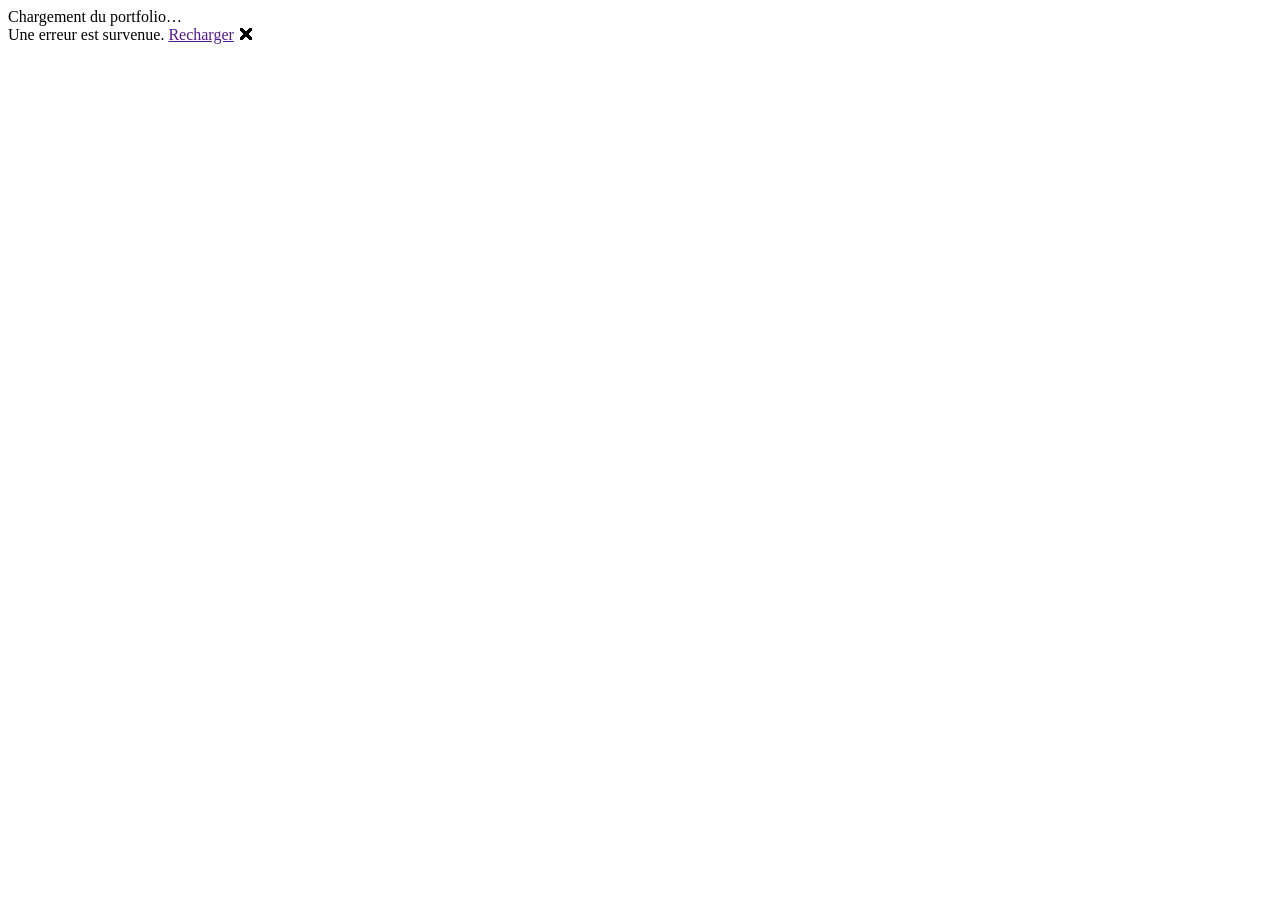
==== wwwroot/index.html @ 428217ff "Add project files." ====
﻿<!DOCTYPE html>
<html lang="fr">
<head>
    <meta charset="utf-8" />
    <meta name="viewport" content="width=device-width, initial-scale=1.0, viewport-fit=cover" />
    <title>Thomas Gourdet — TGDev · AI Loading Lab</title>
    <base href="/Portfolio/" />

    <link rel="preconnect" href="https://fonts.googleapis.com">
    <link rel="preconnect" href="https://fonts.gstatic.com" crossorigin>
    <link href="https://fonts.googleapis.com/css2?family=IBM+Plex+Sans:wght@400;500;600;700&family=IBM+Plex+Mono:wght@400;500;600&display=swap" rel="stylesheet">

    <link rel="stylesheet" href="css/portfolio.css" />
</head>
<body class="grid-field">

    <div id="app">
        <div class="boot-loading">Chargement du portfolio…</div>
    </div>

    <div id="blazor-error-ui">
        Une erreur est survenue.
        <a href="" class="reload">Recharger</a>
        <a class="dismiss">🗙</a>
    </div>

    <script src="_framework/blazor.webassembly.js"></script>
</body>
</html>
---- wwwroot/css/portfolio.css ----
:root {
    --bg: #0E1626;
    --panel: #142238;
    --panel-raised: #182A45;
    --grid: rgba(143,178,214,0.09);
    --accent: #E8A33D;
    --accent-soft: rgba(232,163,61,0.14);
    --accent-2: #6FD3CE;
    --text: #EAEFF5;
    --text-muted: #93A6BE;
    --border: rgba(143,178,214,0.20);
    --font-sans: "IBM Plex Sans", "Segoe UI", Helvetica, Arial, sans-serif;
    --font-mono: "IBM Plex Mono", "SFMono-Regular", Consolas, Menlo, monospace;
}

@media (prefers-color-scheme: light) {
    :root:not([data-theme="dark"]) {
        --bg: #F3F5F8;
        --panel: #FFFFFF;
        --panel-raised: #FAFBFC;
        --grid: rgba(14,22,38,0.06);
        --accent: #C4791A;
        --accent-soft: rgba(196,121,26,0.10);
        --accent-2: #1D8F89;
        --text: #101826;
        --text-muted: #51637C;
        --border: rgba(14,22,38,0.14);
    }
}

:root[data-theme="light"] {
    --bg: #F3F5F8;
    --panel: #FFFFFF;
    --panel-raised: #FAFBFC;
    --grid: rgba(14,22,38,0.06);
    --accent: #C4791A;
    --accent-soft: rgba(196,121,26,0.10);
    --accent-2: #1D8F89;
    --text: #101826;
    --text-muted: #51637C;
    --border: rgba(14,22,38,0.14);
}

:root[data-theme="dark"] {
    --bg: #0E1626;
    --panel: #142238;
    --panel-raised: #182A45;
    --grid: rgba(143,178,214,0.09);
    --accent: #E8A33D;
    --accent-soft: rgba(232,163,61,0.14);
    --accent-2: #6FD3CE;
    --text: #EAEFF5;
    --text-muted: #93A6BE;
    --border: rgba(143,178,214,0.20);
}

* {
    box-sizing: border-box;
}

html {
    scroll-behavior: smooth;
}

html, body {
    height: 100%;
}

body {
    margin: 0;
    background: var(--bg);
    color: var(--text);
    font-family: var(--font-sans);
    line-height: 1.55;
    -webkit-font-smoothing: antialiased;
}

.grid-field {
    background-image: linear-gradient(var(--grid) 1px, transparent 1px), linear-gradient(90deg, var(--grid) 1px, transparent 1px);
    background-size: 36px 36px;
}

.boot-loading {
    font-family: var(--font-mono);
    color: var(--text-muted);
    padding: 40px;
    font-size: 13px;
}

#blazor-error-ui {
    display: none;
    background: var(--panel);
    color: var(--text);
    border-top: 1px solid var(--accent);
    bottom: 0;
    left: 0;
    right: 0;
    position: fixed;
    padding: 12px 18px;
    font-family: var(--font-mono);
    font-size: 13px;
}

    #blazor-error-ui .reload {
        color: var(--accent);
        margin-left: 10px;
    }

    #blazor-error-ui .dismiss {
        float: right;
        cursor: pointer;
    }

.wrap {
    max-width: 900px;
    margin: 0 auto;
    padding: 0 28px;
}

header.masthead {
    position: sticky;
    top: 0;
    z-index: 10;
    background: color-mix(in srgb, var(--bg) 88%, transparent);
    backdrop-filter: blur(6px);
    border-bottom: 1px solid var(--border);
}

.masthead-inner {
    max-width: 900px;
    margin: 0 auto;
    padding: 14px 28px;
    display: flex;
    align-items: baseline;
    justify-content: space-between;
}

.brand {
    font-family: var(--font-mono);
    font-size: 13px;
    letter-spacing: 0.04em;
    color: var(--text);
}

    .brand b {
        color: var(--accent);
        font-weight: 600;
    }

nav.masthead-nav {
    display: flex;
    gap: 22px;
}

    nav.masthead-nav a {
        color: var(--text-muted);
        text-decoration: none;
        font-size: 14px;
        border-bottom: 1px solid transparent;
        padding-bottom: 2px;
    }

        nav.masthead-nav a:hover {
            color: var(--text);
            border-color: var(--accent);
        }

@media (max-width: 620px) {
    nav.masthead-nav {
        display: none;
    }
}

section {
    padding: 64px 0;
    border-bottom: 1px solid var(--border);
}

    section:last-of-type {
        border-bottom: none;
    }

.eyebrow {
    font-family: var(--font-mono);
    font-size: 12px;
    color: var(--accent);
    margin: 0 0 14px 0;
}

h1, h2, h3 {
    font-weight: 600;
    margin: 0;
    color: var(--text);
}

/* HERO */
.hero {
    padding-top: 72px;
    padding-bottom: 56px;
}

.hero-grid {
    display: grid;
    grid-template-columns: 1.15fr 0.85fr;
    gap: 40px;
    align-items: start;
}

@media (max-width: 760px) {
    .hero-grid {
        grid-template-columns: 1fr;
    }
}

.hero h1 {
    font-size: clamp(30px, 4.4vw, 44px);
    line-height: 1.18;
    letter-spacing: -0.01em;
    max-width: 15ch;
}

.hero p.lede {
    color: var(--text-muted);
    font-size: 17px;
    max-width: 46ch;
    margin-top: 18px;
}

.hero .role {
    margin-top: 22px;
    font-family: var(--font-mono);
    font-size: 13px;
    color: var(--text-muted);
}

    .hero .role strong {
        color: var(--text);
        font-weight: 500;
    }

.terminal {
    background: var(--panel);
    border: 1px solid var(--border);
    border-radius: 6px;
    overflow: hidden;
}

.terminal-bar {
    display: flex;
    align-items: center;
    gap: 7px;
    padding: 9px 12px;
    border-bottom: 1px solid var(--border);
}

    .terminal-bar span.dot {
        width: 9px;
        height: 9px;
        border-radius: 50%;
        background: var(--border);
    }

    .terminal-bar .label {
        margin-left: 8px;
        font-family: var(--font-mono);
        font-size: 11px;
        color: var(--text-muted);
    }

.terminal-body {
    font-family: var(--font-mono);
    font-size: 12.5px;
    padding: 16px 14px;
    min-height: 168px;
    color: var(--accent-2);
    white-space: pre-wrap;
}

    .terminal-body .ok {
        color: var(--text-muted);
    }

    .terminal-body .cursor {
        display: inline-block;
        width: 7px;
        height: 14px;
        background: var(--accent);
        vertical-align: -2px;
        animation: blink 1s steps(1) infinite;
    }

@keyframes blink {
    50% {
        opacity: 0;
    }
}

@media (prefers-reduced-motion: reduce) {
    .cursor {
        animation: none;
    }
}

/* ABOUT */
.about-grid {
    display: grid;
    grid-template-columns: 1fr 1fr;
    gap: 48px;
}

@media (max-width: 720px) {
    .about-grid {
        grid-template-columns: 1fr;
    }
}

.about-grid p {
    color: var(--text-muted);
    font-size: 15.5px;
    margin: 0 0 14px 0;
}

    .about-grid p strong {
        color: var(--text);
        font-weight: 500;
    }

.fact {
    display: flex;
    justify-content: space-between;
    gap: 16px;
    padding: 12px 0;
    border-top: 1px solid var(--border);
    font-size: 14px;
}

    .fact:last-child {
        border-bottom: 1px solid var(--border);
    }

    .fact dt {
        color: var(--text-muted);
        font-family: var(--font-mono);
        font-size: 12px;
    }

    .fact dd {
        margin: 0;
        text-align: right;
        max-width: 60%;
    }

/* EXPERIENCE TIMELINE */
.exp-item {
    display: grid;
    grid-template-columns: 130px 1fr;
    gap: 22px;
    padding: 22px 0;
    border-top: 1px solid var(--border);
}

    .exp-item:last-child {
        border-bottom: 1px solid var(--border);
    }

@media (max-width: 620px) {
    .exp-item {
        grid-template-columns: 1fr;
        gap: 8px;
    }
}

.exp-years {
    font-family: var(--font-mono);
    font-size: 12px;
    color: var(--accent);
    padding-top: 3px;
    white-space: nowrap;
}

.exp-role {
    font-size: 16.5px;
    font-weight: 600;
}

.exp-company {
    color: var(--text-muted);
    font-size: 14px;
    margin-top: 2px;
}

.exp-item ul {
    margin: 12px 0 0 0;
    padding-left: 18px;
    color: var(--text-muted);
    font-size: 14.5px;
}

.exp-item li {
    margin-bottom: 5px;
}

.exp-tools {
    margin-top: 12px;
    font-family: var(--font-mono);
    font-size: 11.5px;
    color: var(--text-muted);
}

/* STACK / PIPELINE */
.pipeline {
    display: flex;
    align-items: center;
    gap: 0;
    overflow-x: auto;
    padding: 8px 0 22px 0;
    margin-bottom: 8px;
}

.node {
    flex: 0 0 auto;
    background: var(--panel);
    border: 1px solid var(--border);
    border-radius: 5px;
    padding: 12px 16px;
    font-family: var(--font-mono);
    font-size: 12.5px;
    color: var(--text);
    white-space: nowrap;
}

    .node small {
        display: block;
        color: var(--text-muted);
        font-size: 10.5px;
        margin-top: 3px;
    }

.connector {
    flex: 0 0 auto;
    width: 30px;
    height: 1px;
    background: var(--border);
    position: relative;
}

    .connector::after {
        content: "";
        position: absolute;
        right: -1px;
        top: -3px;
        width: 6px;
        height: 6px;
        border-right: 1px solid var(--text-muted);
        border-bottom: 1px solid var(--text-muted);
        transform: rotate(-45deg);
    }

.tags {
    display: flex;
    flex-wrap: wrap;
    gap: 9px;
    margin-top: 26px;
}

.tag {
    font-family: var(--font-mono);
    font-size: 12px;
    color: var(--text-muted);
    border: 1px solid var(--border);
    border-radius: 4px;
    padding: 5px 10px;
}

/* PROJECTS */
.project {
    border: 1px solid var(--border);
    border-radius: 6px;
    padding: 22px 24px;
    margin-bottom: 16px;
    background: var(--panel);
    transition: border-color 0.15s ease;
}

    .project:hover {
        border-color: var(--accent);
    }

.project-head {
    display: flex;
    justify-content: space-between;
    align-items: baseline;
    gap: 12px;
    flex-wrap: wrap;
}

.project h3 {
    font-size: 18px;
}

.status {
    font-family: var(--font-mono);
    font-size: 11px;
    color: var(--accent);
    border: 1px solid var(--accent-soft);
    background: var(--accent-soft);
    padding: 3px 8px;
    border-radius: 3px;
    white-space: nowrap;
}

.project p {
    color: var(--text-muted);
    font-size: 15px;
    margin: 10px 0 0 0;
}

.project .meta {
    margin-top: 12px;
    font-family: var(--font-mono);
    font-size: 11.5px;
    color: var(--text-muted);
}

/* CERTS */
.certs {
    display: grid;
    grid-template-columns: 1fr 1fr;
    gap: 16px;
}

@media (max-width: 620px) {
    .certs {
        grid-template-columns: 1fr;
    }
}

.cert {
    border: 1px solid var(--border);
    border-radius: 6px;
    padding: 18px 20px;
    background: var(--panel);
    display: flex;
    justify-content: space-between;
    align-items: center;
    gap: 12px;
}

.cert-code {
    font-family: var(--font-mono);
    font-size: 20px;
    color: var(--accent);
    border: 1px solid var(--border);
    border-radius: 4px;
    padding: 6px 10px;
}

.cert-name {
    font-size: 14.5px;
}

    .cert-name .sub {
        display: block;
        color: var(--text-muted);
        font-size: 12.5px;
        margin-top: 2px;
    }

.extra-row {
    display: flex;
    flex-wrap: wrap;
    gap: 28px;
    margin-top: 26px;
    font-size: 14px;
}

    .extra-row div dt {
        font-family: var(--font-mono);
        font-size: 11.5px;
        color: var(--text-muted);
        margin-bottom: 4px;
    }

    .extra-row div dd {
        margin: 0;
    }

/* CONTACT */
.contact-row {
    display: flex;
    flex-wrap: wrap;
    gap: 14px;
    margin-top: 20px;
}

.btn {
    font-family: var(--font-mono);
    font-size: 13.5px;
    color: var(--text);
    text-decoration: none;
    border: 1px solid var(--border);
    border-radius: 5px;
    padding: 11px 18px;
}

    .btn:hover {
        border-color: var(--accent);
        color: var(--accent);
    }

    .btn.primary {
        background: var(--accent-soft);
        border-color: var(--accent-soft);
        color: var(--accent);
    }

        .btn.primary:hover {
            border-color: var(--accent);
        }

.placeholder-note {
    margin-top: 22px;
    font-size: 13px;
    color: var(--text-muted);
    border-left: 2px solid var(--accent-soft);
    padding-left: 12px;
}

footer {
    padding: 26px 0 40px 0;
    display: flex;
    justify-content: space-between;
    flex-wrap: wrap;
    gap: 8px;
    font-family: var(--font-mono);
    font-size: 11.5px;
    color: var(--text-muted);
}
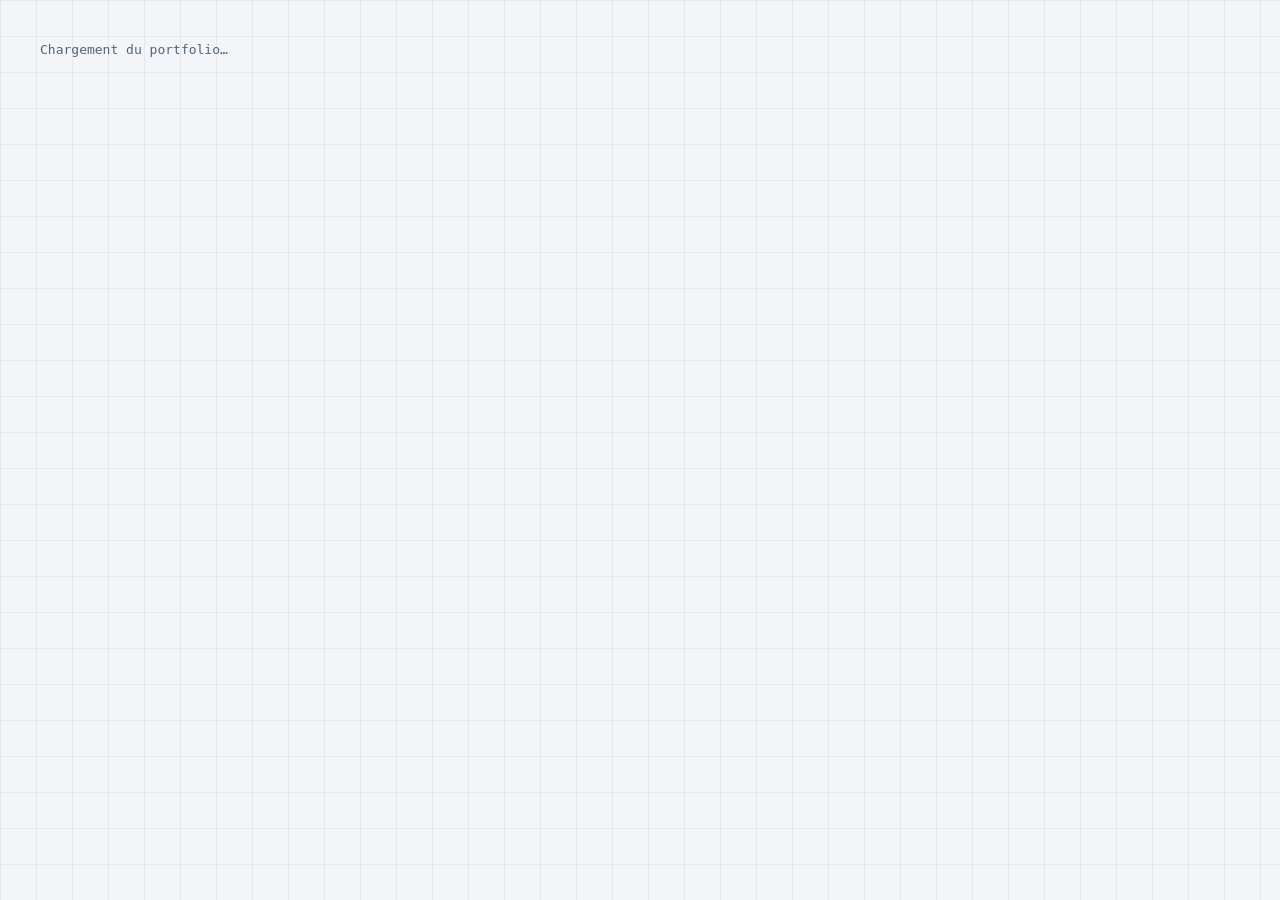
==== commit e0cd6e90: "TGO - Update" ====
--- a/wwwroot/index.html
+++ b/wwwroot/index.html
@@ -1,10 +1,10 @@
-﻿<!DOCTYPE html>
+<!DOCTYPE html>
 <html lang="fr">
 <head>
     <meta charset="utf-8" />
     <meta name="viewport" content="width=device-width, initial-scale=1.0, viewport-fit=cover" />
     <title>Thomas Gourdet — TGDev · AI Loading Lab</title>
-    <base href="/Portfolio/" />
+    <base href="/" />
 
     <link rel="preconnect" href="https://fonts.googleapis.com">
     <link rel="preconnect" href="https://fonts.gstatic.com" crossorigin>
--- a/wwwroot/css/portfolio.css
+++ b/wwwroot/css/portfolio.css
@@ -1,638 +1,218 @@
-:root {
-    --bg: #0E1626;
-    --panel: #142238;
-    --panel-raised: #182A45;
-    --grid: rgba(143,178,214,0.09);
-    --accent: #E8A33D;
-    --accent-soft: rgba(232,163,61,0.14);
-    --accent-2: #6FD3CE;
-    --text: #EAEFF5;
-    --text-muted: #93A6BE;
-    --border: rgba(143,178,214,0.20);
-    --font-sans: "IBM Plex Sans", "Segoe UI", Helvetica, Arial, sans-serif;
-    --font-mono: "IBM Plex Mono", "SFMono-Regular", Consolas, Menlo, monospace;
-}
-
-@media (prefers-color-scheme: light) {
-    :root:not([data-theme="dark"]) {
-        --bg: #F3F5F8;
-        --panel: #FFFFFF;
-        --panel-raised: #FAFBFC;
-        --grid: rgba(14,22,38,0.06);
-        --accent: #C4791A;
-        --accent-soft: rgba(196,121,26,0.10);
-        --accent-2: #1D8F89;
-        --text: #101826;
-        --text-muted: #51637C;
-        --border: rgba(14,22,38,0.14);
-    }
-}
-
-:root[data-theme="light"] {
-    --bg: #F3F5F8;
-    --panel: #FFFFFF;
-    --panel-raised: #FAFBFC;
-    --grid: rgba(14,22,38,0.06);
-    --accent: #C4791A;
-    --accent-soft: rgba(196,121,26,0.10);
-    --accent-2: #1D8F89;
-    --text: #101826;
-    --text-muted: #51637C;
-    --border: rgba(14,22,38,0.14);
-}
-
-:root[data-theme="dark"] {
-    --bg: #0E1626;
-    --panel: #142238;
-    --panel-raised: #182A45;
-    --grid: rgba(143,178,214,0.09);
-    --accent: #E8A33D;
-    --accent-soft: rgba(232,163,61,0.14);
-    --accent-2: #6FD3CE;
-    --text: #EAEFF5;
-    --text-muted: #93A6BE;
-    --border: rgba(143,178,214,0.20);
-}
-
-* {
-    box-sizing: border-box;
-}
-
-html {
-    scroll-behavior: smooth;
-}
-
-html, body {
-    height: 100%;
-}
-
-body {
-    margin: 0;
-    background: var(--bg);
-    color: var(--text);
-    font-family: var(--font-sans);
-    line-height: 1.55;
-    -webkit-font-smoothing: antialiased;
-}
-
-.grid-field {
-    background-image: linear-gradient(var(--grid) 1px, transparent 1px), linear-gradient(90deg, var(--grid) 1px, transparent 1px);
-    background-size: 36px 36px;
-}
-
-.boot-loading {
-    font-family: var(--font-mono);
-    color: var(--text-muted);
-    padding: 40px;
-    font-size: 13px;
-}
-
-#blazor-error-ui {
-    display: none;
-    background: var(--panel);
-    color: var(--text);
-    border-top: 1px solid var(--accent);
-    bottom: 0;
-    left: 0;
-    right: 0;
-    position: fixed;
-    padding: 12px 18px;
-    font-family: var(--font-mono);
-    font-size: 13px;
-}
-
-    #blazor-error-ui .reload {
-        color: var(--accent);
-        margin-left: 10px;
-    }
-
-    #blazor-error-ui .dismiss {
-        float: right;
-        cursor: pointer;
-    }
-
-.wrap {
-    max-width: 900px;
-    margin: 0 auto;
-    padding: 0 28px;
-}
-
-header.masthead {
-    position: sticky;
-    top: 0;
-    z-index: 10;
-    background: color-mix(in srgb, var(--bg) 88%, transparent);
-    backdrop-filter: blur(6px);
-    border-bottom: 1px solid var(--border);
-}
-
-.masthead-inner {
-    max-width: 900px;
-    margin: 0 auto;
-    padding: 14px 28px;
-    display: flex;
-    align-items: baseline;
-    justify-content: space-between;
-}
-
-.brand {
-    font-family: var(--font-mono);
-    font-size: 13px;
-    letter-spacing: 0.04em;
-    color: var(--text);
-}
-
-    .brand b {
-        color: var(--accent);
-        font-weight: 600;
-    }
-
-nav.masthead-nav {
-    display: flex;
-    gap: 22px;
-}
-
-    nav.masthead-nav a {
-        color: var(--text-muted);
-        text-decoration: none;
-        font-size: 14px;
-        border-bottom: 1px solid transparent;
-        padding-bottom: 2px;
-    }
-
-        nav.masthead-nav a:hover {
-            color: var(--text);
-            border-color: var(--accent);
-        }
-
-@media (max-width: 620px) {
-    nav.masthead-nav {
-        display: none;
-    }
-}
-
-section {
-    padding: 64px 0;
-    border-bottom: 1px solid var(--border);
-}
-
-    section:last-of-type {
-        border-bottom: none;
-    }
-
-.eyebrow {
-    font-family: var(--font-mono);
-    font-size: 12px;
-    color: var(--accent);
-    margin: 0 0 14px 0;
-}
-
-h1, h2, h3 {
-    font-weight: 600;
-    margin: 0;
-    color: var(--text);
-}
+:root{
+  --bg:#0E1626;
+  --panel:#142238;
+  --panel-raised:#182A45;
+  --grid: rgba(143,178,214,0.09);
+  --accent:#E8A33D;
+  --accent-soft: rgba(232,163,61,0.14);
+  --accent-2:#6FD3CE;
+  --text:#EAEFF5;
+  --text-muted:#93A6BE;
+  --border: rgba(143,178,214,0.20);
+  --font-sans: "IBM Plex Sans", "Segoe UI", Helvetica, Arial, sans-serif;
+  --font-mono: "IBM Plex Mono", "SFMono-Regular", Consolas, Menlo, monospace;
+}
+
+@media (prefers-color-scheme: light){
+  :root:not([data-theme="dark"]){
+    --bg:#F3F5F8; --panel:#FFFFFF; --panel-raised:#FAFBFC;
+    --grid: rgba(14,22,38,0.06); --accent:#C4791A; --accent-soft: rgba(196,121,26,0.10);
+    --accent-2:#1D8F89; --text:#101826; --text-muted:#51637C; --border: rgba(14,22,38,0.14);
+  }
+}
+:root[data-theme="light"]{
+  --bg:#F3F5F8; --panel:#FFFFFF; --panel-raised:#FAFBFC;
+  --grid: rgba(14,22,38,0.06); --accent:#C4791A; --accent-soft: rgba(196,121,26,0.10);
+  --accent-2:#1D8F89; --text:#101826; --text-muted:#51637C; --border: rgba(14,22,38,0.14);
+}
+:root[data-theme="dark"]{
+  --bg:#0E1626; --panel:#142238; --panel-raised:#182A45;
+  --grid: rgba(143,178,214,0.09); --accent:#E8A33D; --accent-soft: rgba(232,163,61,0.14);
+  --accent-2:#6FD3CE; --text:#EAEFF5; --text-muted:#93A6BE; --border: rgba(143,178,214,0.20);
+}
+
+*{ box-sizing:border-box; }
+html{ scroll-behavior:smooth; }
+html, body{ height:100%; }
+body{
+  margin:0; background:var(--bg); color:var(--text);
+  font-family:var(--font-sans); line-height:1.55; -webkit-font-smoothing:antialiased;
+}
+
+.grid-field{
+  background-image:
+    linear-gradient(var(--grid) 1px, transparent 1px),
+    linear-gradient(90deg, var(--grid) 1px, transparent 1px);
+  background-size: 36px 36px;
+}
+
+.boot-loading{
+  font-family: var(--font-mono); color: var(--text-muted); padding: 40px; font-size: 13px;
+}
+
+#blazor-error-ui{
+  display:none;
+  background: var(--panel); color: var(--text); border-top: 1px solid var(--accent);
+  bottom:0; left:0; right:0; position: fixed; padding: 12px 18px; font-family: var(--font-mono); font-size:13px;
+}
+#blazor-error-ui .reload{ color: var(--accent); margin-left:10px; }
+#blazor-error-ui .dismiss{ float:right; cursor:pointer; }
+
+.wrap{ max-width: 900px; margin: 0 auto; padding: 0 28px; }
+
+header.masthead{
+  position: sticky; top:0; z-index:10;
+  background: color-mix(in srgb, var(--bg) 88%, transparent);
+  backdrop-filter: blur(6px);
+  border-bottom: 1px solid var(--border);
+}
+.masthead-inner{
+  max-width:900px; margin:0 auto; padding: 14px 28px;
+  display:flex; align-items:baseline; justify-content:space-between;
+}
+.brand{ font-family: var(--font-mono); font-size: 13px; letter-spacing: 0.04em; color: var(--text); }
+.brand b{ color: var(--accent); font-weight:600; }
+nav.masthead-nav{ display:flex; gap:22px; }
+nav.masthead-nav a{
+  color: var(--text-muted); text-decoration:none; font-size: 14px;
+  border-bottom: 1px solid transparent; padding-bottom: 2px;
+}
+nav.masthead-nav a:hover{ color: var(--text); border-color: var(--accent); }
+@media (max-width: 620px){ nav.masthead-nav{ display:none; } }
+
+section{ padding: 64px 0; border-bottom: 1px solid var(--border); }
+section:last-of-type{ border-bottom:none; }
+
+.eyebrow{
+  font-family: var(--font-mono);
+  font-size: 12px;
+  color: var(--accent);
+  margin: 0 0 14px 0;
+}
+
+h1,h2,h3{ font-weight:600; margin:0; color:var(--text); }
 
 /* HERO */
-.hero {
-    padding-top: 72px;
-    padding-bottom: 56px;
-}
-
-.hero-grid {
-    display: grid;
-    grid-template-columns: 1.15fr 0.85fr;
-    gap: 40px;
-    align-items: start;
-}
-
-@media (max-width: 760px) {
-    .hero-grid {
-        grid-template-columns: 1fr;
-    }
-}
-
-.hero h1 {
-    font-size: clamp(30px, 4.4vw, 44px);
-    line-height: 1.18;
-    letter-spacing: -0.01em;
-    max-width: 15ch;
-}
-
-.hero p.lede {
-    color: var(--text-muted);
-    font-size: 17px;
-    max-width: 46ch;
-    margin-top: 18px;
-}
-
-.hero .role {
-    margin-top: 22px;
-    font-family: var(--font-mono);
-    font-size: 13px;
-    color: var(--text-muted);
-}
-
-    .hero .role strong {
-        color: var(--text);
-        font-weight: 500;
-    }
-
-.terminal {
-    background: var(--panel);
-    border: 1px solid var(--border);
-    border-radius: 6px;
-    overflow: hidden;
-}
-
-.terminal-bar {
-    display: flex;
-    align-items: center;
-    gap: 7px;
-    padding: 9px 12px;
-    border-bottom: 1px solid var(--border);
-}
-
-    .terminal-bar span.dot {
-        width: 9px;
-        height: 9px;
-        border-radius: 50%;
-        background: var(--border);
-    }
-
-    .terminal-bar .label {
-        margin-left: 8px;
-        font-family: var(--font-mono);
-        font-size: 11px;
-        color: var(--text-muted);
-    }
-
-.terminal-body {
-    font-family: var(--font-mono);
-    font-size: 12.5px;
-    padding: 16px 14px;
-    min-height: 168px;
-    color: var(--accent-2);
-    white-space: pre-wrap;
-}
-
-    .terminal-body .ok {
-        color: var(--text-muted);
-    }
-
-    .terminal-body .cursor {
-        display: inline-block;
-        width: 7px;
-        height: 14px;
-        background: var(--accent);
-        vertical-align: -2px;
-        animation: blink 1s steps(1) infinite;
-    }
-
-@keyframes blink {
-    50% {
-        opacity: 0;
-    }
-}
-
-@media (prefers-reduced-motion: reduce) {
-    .cursor {
-        animation: none;
-    }
-}
+.hero{ padding-top: 72px; padding-bottom: 56px; }
+.hero-grid{ display:grid; grid-template-columns: 1.15fr 0.85fr; gap: 40px; align-items:start; }
+@media (max-width: 760px){ .hero-grid{ grid-template-columns: 1fr; } }
+
+.hero h1{
+  font-size: clamp(30px, 4.4vw, 44px);
+  line-height:1.18;
+  letter-spacing: -0.01em;
+  max-width: 15ch;
+}
+.hero p.lede{
+  color: var(--text-muted);
+  font-size: 17px;
+  max-width: 46ch;
+  margin-top: 18px;
+}
+.hero .role{
+  margin-top: 22px;
+  font-family: var(--font-mono);
+  font-size: 13px;
+  color: var(--text-muted);
+}
+.hero .role strong{ color: var(--text); font-weight:500; }
+
+.terminal{
+  background: var(--panel);
+  border:1px solid var(--border);
+  border-radius: 6px;
+  overflow:hidden;
+}
+.terminal-bar{
+  display:flex; align-items:center; gap:7px;
+  padding: 9px 12px;
+  border-bottom: 1px solid var(--border);
+}
+.terminal-bar span.dot{ width:9px; height:9px; border-radius:50%; background: var(--border); }
+.terminal-bar .label{
+  margin-left: 8px;
+  font-family: var(--font-mono);
+  font-size: 11px;
+  color: var(--text-muted);
+}
+.terminal-body{
+  font-family: var(--font-mono);
+  font-size: 12.5px;
+  padding: 16px 14px;
+  min-height: 168px;
+  color: var(--accent-2);
+  white-space: pre-wrap;
+}
+.terminal-body .ok{ color: var(--text-muted); }
+.terminal-body .cursor{
+  display:inline-block; width:7px; height:14px;
+  background: var(--accent); vertical-align: -2px;
+  animation: blink 1s steps(1) infinite;
+}
+@keyframes blink{ 50%{ opacity:0; } }
+@media (prefers-reduced-motion: reduce){ .cursor{ animation:none; } }
 
 /* ABOUT */
-.about-grid {
-    display: grid;
-    grid-template-columns: 1fr 1fr;
-    gap: 48px;
-}
-
-@media (max-width: 720px) {
-    .about-grid {
-        grid-template-columns: 1fr;
-    }
-}
-
-.about-grid p {
-    color: var(--text-muted);
-    font-size: 15.5px;
-    margin: 0 0 14px 0;
-}
-
-    .about-grid p strong {
-        color: var(--text);
-        font-weight: 500;
-    }
-
-.fact {
-    display: flex;
-    justify-content: space-between;
-    gap: 16px;
-    padding: 12px 0;
-    border-top: 1px solid var(--border);
-    font-size: 14px;
-}
-
-    .fact:last-child {
-        border-bottom: 1px solid var(--border);
-    }
-
-    .fact dt {
-        color: var(--text-muted);
-        font-family: var(--font-mono);
-        font-size: 12px;
-    }
-
-    .fact dd {
-        margin: 0;
-        text-align: right;
-        max-width: 60%;
-    }
+.about-grid{ display:grid; grid-template-columns: 1fr 1fr; gap: 48px; }
+@media (max-width: 720px){ .about-grid{ grid-template-columns: 1fr; } }
+.about-grid p{ color: var(--text-muted); font-size: 15.5px; margin: 0 0 14px 0; }
+.about-grid p strong{ color: var(--text); font-weight:500; }
+.fact{
+  display:flex; justify-content:space-between; gap:16px;
+  padding: 12px 0; border-top: 1px solid var(--border);
+  font-size: 14px;
+}
+.fact:last-child{ border-bottom: 1px solid var(--border); }
+.fact dt{ color: var(--text-muted); font-family: var(--font-mono); font-size: 12px; }
+.fact dd{ margin:0; text-align:right; max-width: 60%; }
 
 /* EXPERIENCE TIMELINE */
-.exp-item {
-    display: grid;
-    grid-template-columns: 130px 1fr;
-    gap: 22px;
-    padding: 22px 0;
-    border-top: 1px solid var(--border);
-}
-
-    .exp-item:last-child {
-        border-bottom: 1px solid var(--border);
-    }
-
-@media (max-width: 620px) {
-    .exp-item {
-        grid-template-columns: 1fr;
-        gap: 8px;
-    }
-}
-
-.exp-years {
-    font-family: var(--font-mono);
-    font-size: 12px;
-    color: var(--accent);
-    padding-top: 3px;
-    white-space: nowrap;
-}
-
-.exp-role {
-    font-size: 16.5px;
-    font-weight: 600;
-}
-
-.exp-company {
-    color: var(--text-muted);
-    font-size: 14px;
-    margin-top: 2px;
-}
-
-.exp-item ul {
-    margin: 12px 0 0 0;
-    padding-left: 18px;
-    color: var(--text-muted);
-    font-size: 14.5px;
-}
-
-.exp-item li {
-    margin-bottom: 5px;
-}
-
-.exp-tools {
-    margin-top: 12px;
-    font-family: var(--font-mono);
-    font-size: 11.5px;
-    color: var(--text-muted);
-}
+.exp-item{ display:grid; grid-template-columns: 130px 1fr; gap: 22px; padding: 22px 0; border-top: 1px solid var(--border); }
+.exp-item:last-child{ border-bottom: 1px solid var(--border); }
+@media (max-width: 620px){ .exp-item{ grid-template-columns: 1fr; gap:8px; } }
+.exp-years{ font-family: var(--font-mono); font-size: 12px; color: var(--accent); padding-top: 3px; white-space:nowrap; }
+.exp-role{ font-size: 16.5px; font-weight:600; }
+.exp-company{ color: var(--text-muted); font-size: 14px; margin-top: 2px; }
+.exp-item ul{ margin: 12px 0 0 0; padding-left: 18px; color: var(--text-muted); font-size: 14.5px; }
+.exp-item li{ margin-bottom: 5px; }
+.exp-tools{ margin-top: 12px; font-family: var(--font-mono); font-size: 11.5px; color: var(--text-muted); }
 
 /* STACK / PIPELINE */
-.pipeline {
-    display: flex;
-    align-items: center;
-    gap: 0;
-    overflow-x: auto;
-    padding: 8px 0 22px 0;
-    margin-bottom: 8px;
-}
-
-.node {
-    flex: 0 0 auto;
-    background: var(--panel);
-    border: 1px solid var(--border);
-    border-radius: 5px;
-    padding: 12px 16px;
-    font-family: var(--font-mono);
-    font-size: 12.5px;
-    color: var(--text);
-    white-space: nowrap;
-}
-
-    .node small {
-        display: block;
-        color: var(--text-muted);
-        font-size: 10.5px;
-        margin-top: 3px;
-    }
-
-.connector {
-    flex: 0 0 auto;
-    width: 30px;
-    height: 1px;
-    background: var(--border);
-    position: relative;
-}
-
-    .connector::after {
-        content: "";
-        position: absolute;
-        right: -1px;
-        top: -3px;
-        width: 6px;
-        height: 6px;
-        border-right: 1px solid var(--text-muted);
-        border-bottom: 1px solid var(--text-muted);
-        transform: rotate(-45deg);
-    }
-
-.tags {
-    display: flex;
-    flex-wrap: wrap;
-    gap: 9px;
-    margin-top: 26px;
-}
-
-.tag {
-    font-family: var(--font-mono);
-    font-size: 12px;
-    color: var(--text-muted);
-    border: 1px solid var(--border);
-    border-radius: 4px;
-    padding: 5px 10px;
-}
+.pipeline{ display:flex; align-items:center; gap:0; overflow-x:auto; padding: 8px 0 22px 0; margin-bottom: 8px; }
+.node{ flex: 0 0 auto; background: var(--panel); border: 1px solid var(--border); border-radius: 5px; padding: 12px 16px; font-family: var(--font-mono); font-size: 12.5px; color: var(--text); white-space:nowrap; }
+.node small{ display:block; color: var(--text-muted); font-size:10.5px; margin-top:3px; }
+.connector{ flex: 0 0 auto; width: 30px; height: 1px; background: var(--border); position: relative; }
+.connector::after{ content:""; position:absolute; right:-1px; top:-3px; width:6px; height:6px; border-right:1px solid var(--text-muted); border-bottom:1px solid var(--text-muted); transform: rotate(-45deg); }
+
+.tags{ display:flex; flex-wrap:wrap; gap:9px; margin-top: 26px; }
+.tag{ font-family: var(--font-mono); font-size: 12px; color: var(--text-muted); border:1px solid var(--border); border-radius: 4px; padding: 5px 10px; }
 
 /* PROJECTS */
-.project {
-    border: 1px solid var(--border);
-    border-radius: 6px;
-    padding: 22px 24px;
-    margin-bottom: 16px;
-    background: var(--panel);
-    transition: border-color 0.15s ease;
-}
-
-    .project:hover {
-        border-color: var(--accent);
-    }
-
-.project-head {
-    display: flex;
-    justify-content: space-between;
-    align-items: baseline;
-    gap: 12px;
-    flex-wrap: wrap;
-}
-
-.project h3 {
-    font-size: 18px;
-}
-
-.status {
-    font-family: var(--font-mono);
-    font-size: 11px;
-    color: var(--accent);
-    border: 1px solid var(--accent-soft);
-    background: var(--accent-soft);
-    padding: 3px 8px;
-    border-radius: 3px;
-    white-space: nowrap;
-}
-
-.project p {
-    color: var(--text-muted);
-    font-size: 15px;
-    margin: 10px 0 0 0;
-}
-
-.project .meta {
-    margin-top: 12px;
-    font-family: var(--font-mono);
-    font-size: 11.5px;
-    color: var(--text-muted);
-}
+.project{ border: 1px solid var(--border); border-radius: 6px; padding: 22px 24px; margin-bottom: 16px; background: var(--panel); transition: border-color 0.15s ease; }
+.project:hover{ border-color: var(--accent); }
+.project-head{ display:flex; justify-content:space-between; align-items:baseline; gap:12px; flex-wrap:wrap; }
+.project h3{ font-size: 18px; }
+.status{ font-family: var(--font-mono); font-size: 11px; color: var(--accent); border:1px solid var(--accent-soft); background: var(--accent-soft); padding: 3px 8px; border-radius: 3px; white-space:nowrap; }
+.project p{ color: var(--text-muted); font-size: 15px; margin: 10px 0 0 0; }
+.project .meta{ margin-top:12px; font-family: var(--font-mono); font-size:11.5px; color: var(--text-muted); }
 
 /* CERTS */
-.certs {
-    display: grid;
-    grid-template-columns: 1fr 1fr;
-    gap: 16px;
-}
-
-@media (max-width: 620px) {
-    .certs {
-        grid-template-columns: 1fr;
-    }
-}
-
-.cert {
-    border: 1px solid var(--border);
-    border-radius: 6px;
-    padding: 18px 20px;
-    background: var(--panel);
-    display: flex;
-    justify-content: space-between;
-    align-items: center;
-    gap: 12px;
-}
-
-.cert-code {
-    font-family: var(--font-mono);
-    font-size: 20px;
-    color: var(--accent);
-    border: 1px solid var(--border);
-    border-radius: 4px;
-    padding: 6px 10px;
-}
-
-.cert-name {
-    font-size: 14.5px;
-}
-
-    .cert-name .sub {
-        display: block;
-        color: var(--text-muted);
-        font-size: 12.5px;
-        margin-top: 2px;
-    }
-
-.extra-row {
-    display: flex;
-    flex-wrap: wrap;
-    gap: 28px;
-    margin-top: 26px;
-    font-size: 14px;
-}
-
-    .extra-row div dt {
-        font-family: var(--font-mono);
-        font-size: 11.5px;
-        color: var(--text-muted);
-        margin-bottom: 4px;
-    }
-
-    .extra-row div dd {
-        margin: 0;
-    }
+.certs{ display:grid; grid-template-columns: 1fr 1fr; gap: 16px; }
+@media (max-width: 620px){ .certs{ grid-template-columns:1fr; } }
+.cert{ border:1px solid var(--border); border-radius:6px; padding:18px 20px; background: var(--panel); display:flex; justify-content:space-between; align-items:center; gap:12px; }
+.cert-code{ font-family: var(--font-mono); font-size: 20px; color: var(--accent); border:1px solid var(--border); border-radius:4px; padding: 6px 10px; }
+.cert-name{ font-size:14.5px; }
+.cert-name .sub{ display:block; color:var(--text-muted); font-size:12.5px; margin-top:2px; }
+.extra-row{ display:flex; flex-wrap:wrap; gap: 28px; margin-top: 26px; font-size: 14px; }
+.extra-row div dt{ font-family: var(--font-mono); font-size:11.5px; color: var(--text-muted); margin-bottom:4px; }
+.extra-row div dd{ margin:0; }
 
 /* CONTACT */
-.contact-row {
-    display: flex;
-    flex-wrap: wrap;
-    gap: 14px;
-    margin-top: 20px;
-}
-
-.btn {
-    font-family: var(--font-mono);
-    font-size: 13.5px;
-    color: var(--text);
-    text-decoration: none;
-    border: 1px solid var(--border);
-    border-radius: 5px;
-    padding: 11px 18px;
-}
-
-    .btn:hover {
-        border-color: var(--accent);
-        color: var(--accent);
-    }
-
-    .btn.primary {
-        background: var(--accent-soft);
-        border-color: var(--accent-soft);
-        color: var(--accent);
-    }
-
-        .btn.primary:hover {
-            border-color: var(--accent);
-        }
-
-.placeholder-note {
-    margin-top: 22px;
-    font-size: 13px;
-    color: var(--text-muted);
-    border-left: 2px solid var(--accent-soft);
-    padding-left: 12px;
-}
-
-footer {
-    padding: 26px 0 40px 0;
-    display: flex;
-    justify-content: space-between;
-    flex-wrap: wrap;
-    gap: 8px;
-    font-family: var(--font-mono);
-    font-size: 11.5px;
-    color: var(--text-muted);
-}
+.contact-row{ display:flex; flex-wrap:wrap; gap:14px; margin-top: 20px; }
+.btn{ font-family: var(--font-mono); font-size: 13.5px; color: var(--text); text-decoration:none; border:1px solid var(--border); border-radius:5px; padding: 11px 18px; }
+.btn:hover{ border-color: var(--accent); color: var(--accent); }
+.btn.primary{ background: var(--accent-soft); border-color: var(--accent-soft); color: var(--accent); }
+.btn.primary:hover{ border-color: var(--accent); }
+.placeholder-note{ margin-top: 22px; font-size: 13px; color: var(--text-muted); border-left: 2px solid var(--accent-soft); padding-left: 12px; }
+
+footer{ padding: 26px 0 40px 0; display:flex; justify-content:space-between; flex-wrap:wrap; gap:8px; font-family: var(--font-mono); font-size: 11.5px; color: var(--text-muted); }
